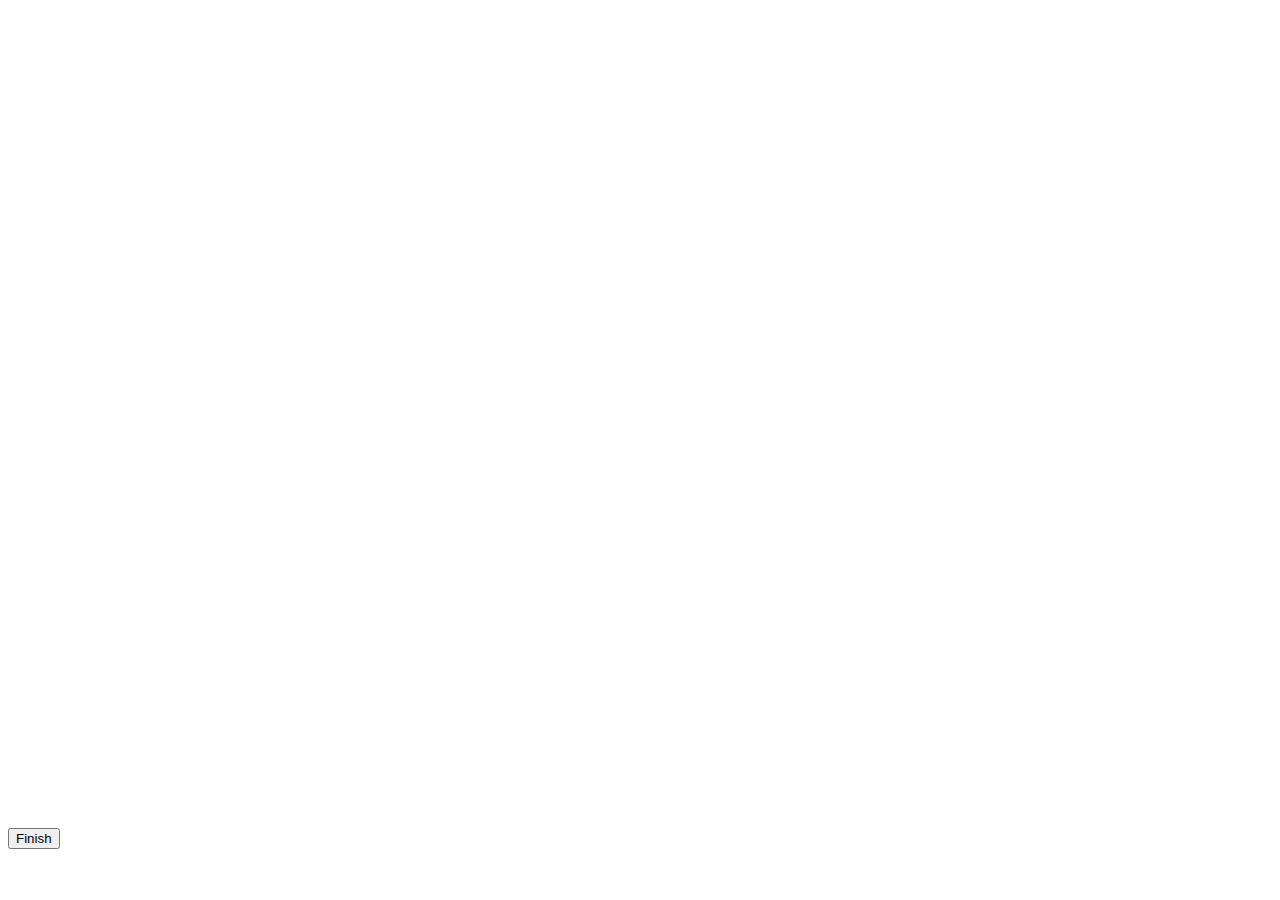
==== index.html @ 02a99284 "initial" ====
<!DOCTYPE html>
<html>
	<body>
		<canvas id="canvas" width="800" height="800"></canvas>
		<script src="canvas.js"></script>
		<p></p>
		<button type="button" onclick="finish()">Finish</button>
	</body>
</html>
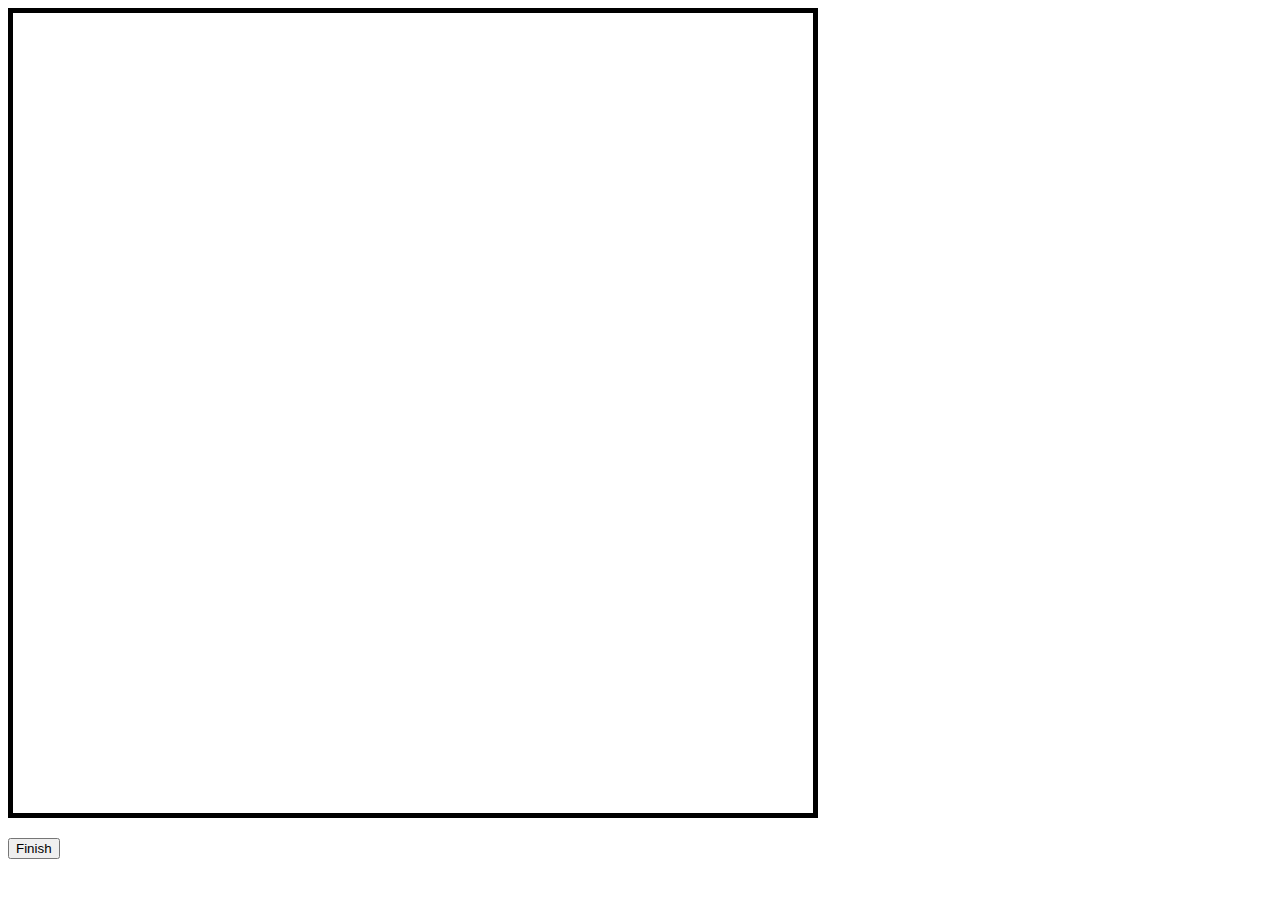
==== commit 62d4f663: "breadth first" ====
--- a/index.html
+++ b/index.html
@@ -1,7 +1,7 @@
 <!DOCTYPE html>
 <html>
 	<body>
-		<canvas id="canvas" width="800" height="800"></canvas>
+		<canvas id="canvas" width="800" height="800" style="border: 5px solid black;"></canvas>
 		<script src="canvas.js"></script>
 		<p></p>
 		<button type="button" onclick="finish()">Finish</button>
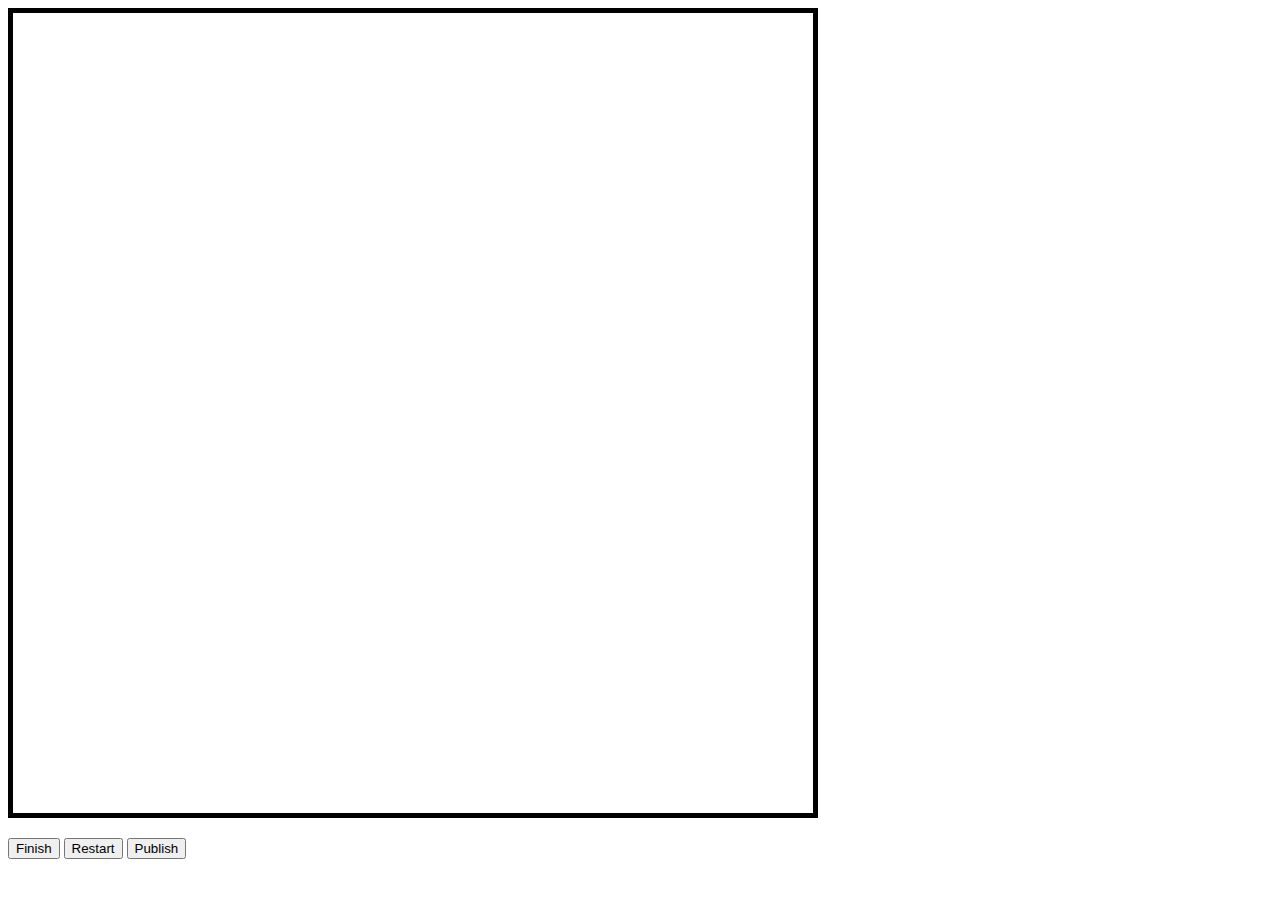
==== commit e8de1a78: "add restart, publish, and gallery" ====
--- a/index.html
+++ b/index.html
@@ -5,5 +5,7 @@
 		<script src="canvas.js"></script>
 		<p></p>
 		<button type="button" onclick="finish()">Finish</button>
+		<button type="button" onclick="restart()">Restart</button>
+		<button type="button" onclick="publish()">Publish</button>
 	</body>
 </html>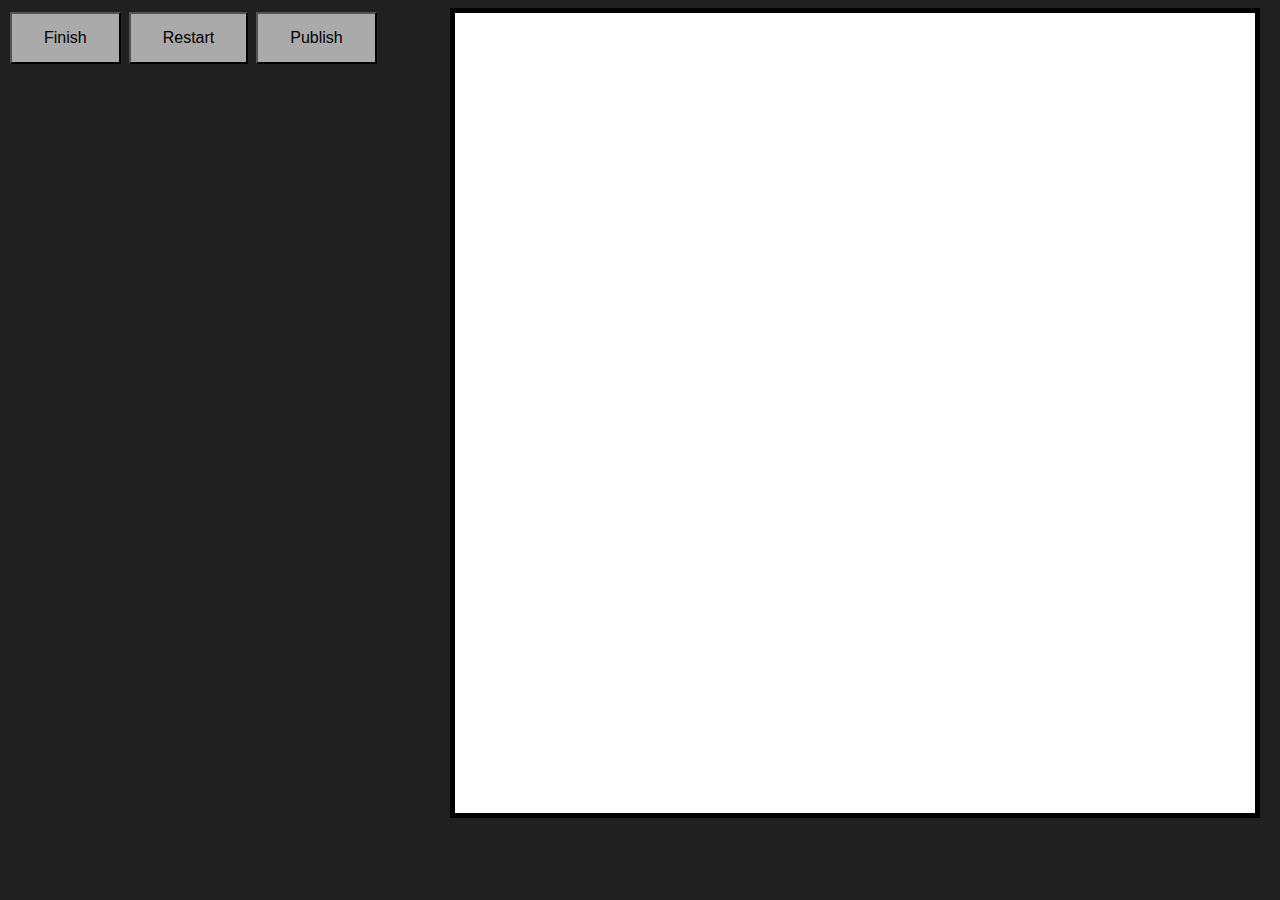
==== commit 9b924087: "basic css" ====
--- a/index.html
+++ b/index.html
@@ -1,11 +1,28 @@
 <!DOCTYPE html>
 <html>
+	<head>
+		<style>
+			body {
+				background-color: #202020
+			}
+			.button {
+				background-color: #AAAAAA;
+				color: black;
+				padding: 15px 32px;
+				text-align: center;
+				display: inline-block;
+				font-size: 16px;
+				margin: 4px 2px;
+			}
+		</style>
+	</head>
 	<body>
-		<canvas id="canvas" width="800" height="800" style="border: 5px solid black;"></canvas>
+		<div id="d1" style="border: 5px solid black; position: absolute; right: 20px; width: 800px; height: 800px;">
+			<canvas id="canvas" width="800" height="800"></canvas>
+		</div>
 		<script src="canvas.js"></script>
-		<p></p>
-		<button type="button" onclick="finish()">Finish</button>
-		<button type="button" onclick="restart()">Restart</button>
-		<button type="button" onclick="publish()">Publish</button>
+		<button class="button" onclick="finish()">Finish</button>
+		<button class="button" onclick="start()">Restart</button>
+		<button class="button" onclick="publish()">Publish</button>
 	</body>
-</html>+</html>
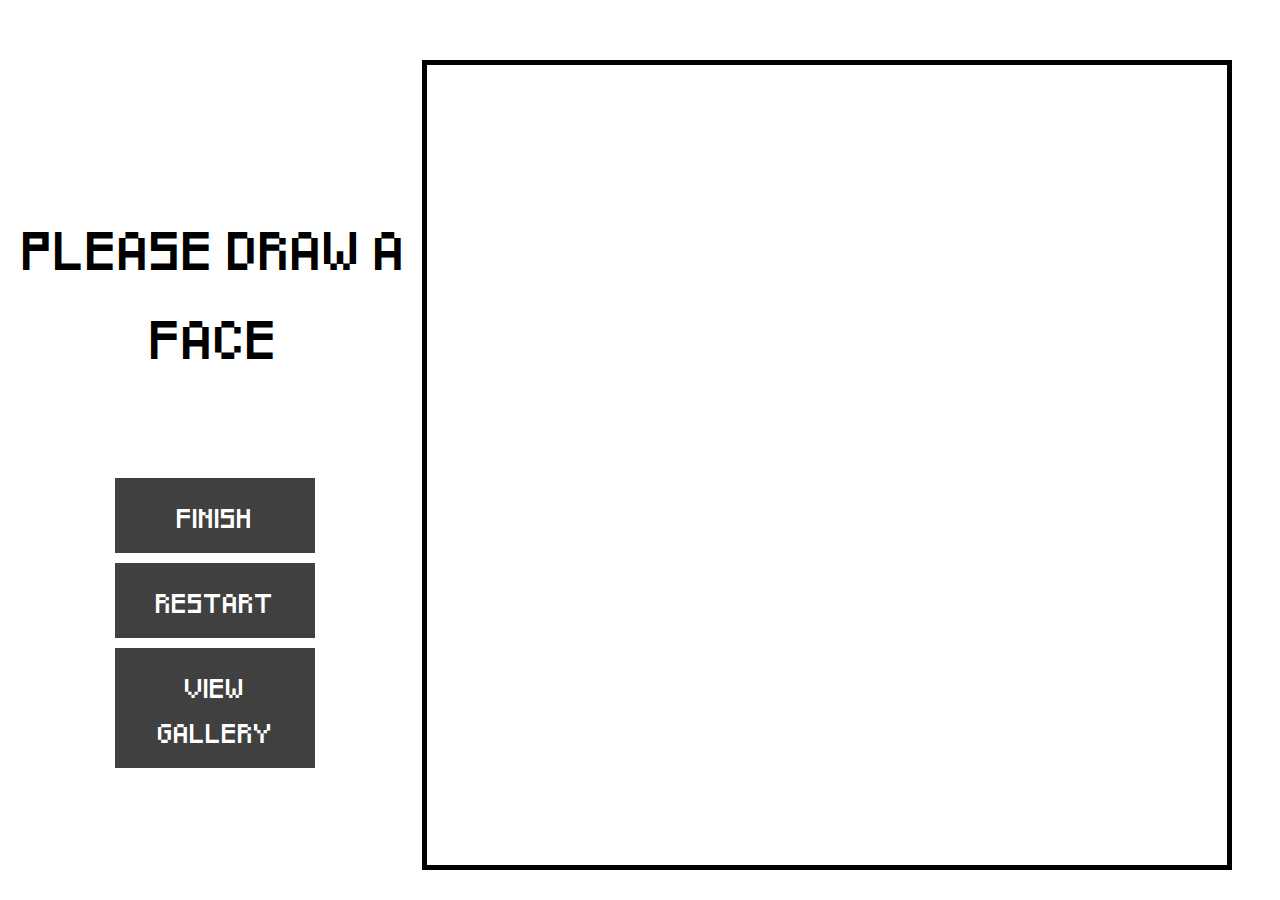
==== commit 3da9caf3: "all but gallery and hidden download button" ====
--- a/index.html
+++ b/index.html
@@ -1,28 +1,61 @@
 <!DOCTYPE html>
 <html>
 	<head>
-		<style>
-			body {
-				background-color: #202020
-			}
-			.button {
-				background-color: #AAAAAA;
-				color: black;
-				padding: 15px 32px;
-				text-align: center;
-				display: inline-block;
-				font-size: 16px;
-				margin: 4px 2px;
-			}
-		</style>
+		<link rel="stylesheet" href="styles.css">
 	</head>
 	<body>
-		<div id="d1" style="border: 5px solid black; position: absolute; right: 20px; width: 800px; height: 800px;">
-			<canvas id="canvas" width="800" height="800"></canvas>
+		<div id="d1">
+			<canvas style="border:  5px solid black; float: right; margin-top: -140px; margin-right:40px;" id="canvas" width="800" height="800"></canvas>
+			<div id="d2">
+			<p style="font-size: 32px; font-family: Pixel; color: black; text-align: center; margin-top: 200px;">PLEASE DRAW A FACE</p>
+			<button class="button" onclick="finish()" style="margin-top: 100px;">FINISH</button>
+			<button class="button" onclick="start()" style="margin-top: 10px;">RESTART</button>
+			<button class="button" onclick="location.href='gallery.html'" style="margin-top: 10px;">VIEW GALLERY</button>
+			</div>
 		</div>
+		
+		<!-- The Modal -->
+		<div id="myModal" class="modal">
+
+		  <!-- Modal content -->
+		  <div class="modal-content">
+			<div class="modal-header">
+			  <span class="close" onclick="closeModal()">&times;</span>
+			  <h2>WELL DONE.</h2>
+			</div>
+			<div style="text-align: center;" class="modal-body">
+			  <img style="border: 5px solid black;" src="images/finish.png"></img>
+			  <form method="get" action="images/sample.png">
+				<input type="image" class="downloadButton" src="images/downloadButton.png"/>
+			  </form>
+			</div>
+			<div class="modal-footer">
+			  <h3 style="color:white;">PUBLISH TO GALLERY?</h3>
+			  <button class="modalButton" onclick="publish()">YES</button>
+			  <button class="modalButton" onclick="closeModal()">NO</h3>
+			</div>
+		  </div>
+		</div>
+		<script>
+			var modal = document.getElementById('myModal');
+			var span = document.getElementsByClassName("close")[0];
+
+			function showPopup() {
+				modal.style.display = "block";
+			}
+			
+			function closeModal() {
+				modal.style.display = "none";
+			}
+			
+			span.onclick = closeModal;
+			
+			window.onclick = function(event) {
+				if (event.target == modal) {
+					modal.style.display = "none";
+				}
+			}
+		</script>
 		<script src="canvas.js"></script>
-		<button class="button" onclick="finish()">Finish</button>
-		<button class="button" onclick="start()">Restart</button>
-		<button class="button" onclick="publish()">Publish</button>
 	</body>
 </html>
--- a/styles.css
+++ b/styles.css
@@ -0,0 +1,120 @@
+@font-face { font-family: Pixel; src: url('fonts/Pixeled.ttf'); }
+				
+			.button {
+				background-color: #404040;
+				width: 200px;
+				display:block;
+				border: none;
+				color: white;
+				padding: 15px 32px;
+				text-align: center;
+				font-size: 16px;
+				font-family: Pixel;
+				margin: auto;
+			}
+			
+			.downloadButton {
+				display: block;
+				float: right;
+				margin-top: -35px;
+			}
+			
+			.button:hover {
+				background-color: #202020;
+				cursor: pointer;
+			}
+			
+			.modalButton {
+				display: inline-block;
+				background-color: #000000;
+				border: none;
+				color: white;
+				padding: 15px 32px;
+				text-align: center;
+				font-size: 16px;
+				font-family: Pixel;
+				margin: 4px 2px;
+			}
+			
+			.modalButton:hover,
+			.modalButton:focus {
+				color: #ff0000;
+				text-decoration: none;
+				cursor: pointer;
+			}
+			
+			/* The Modal (background) */
+			.modal {
+				display: none; /* Hidden by default */
+				position: fixed; /* Stay in place */
+				z-index: 1; /* Sit on top */
+				padding-top: 100px; /* Location of the box */
+				left: 0;
+				top: 0;
+				width: 100%; /* Full width */
+				height: 100%; /* Full height */
+				overflow: auto; /* Enable scroll if needed */
+				background-color: rgb(0,0,0); /* Fallback color */
+				background-color: rgba(0,0,0,0.4); /* Black w/ opacity */
+			}
+
+			/* Modal Content */
+			.modal-content {
+				font-family: Pixel;
+				position: relative;
+				background-color: #fefefe;
+				margin: auto;
+				padding: 0;
+				border: 1px solid #888;
+				width: 40%;
+				box-shadow: 0 4px 8px 0 rgba(0,0,0,0.2),0 6px 20px 0 rgba(0,0,0,0.19);
+				-webkit-animation-name: animatetop;
+				-webkit-animation-duration: 0.4s;
+				animation-name: animatetop;
+				animation-duration: 0.4s
+			}
+
+			/* Add Animation */
+			@-webkit-keyframes animatetop {
+				from {top:-300px; opacity:0} 
+				to {top:0; opacity:1}
+			}
+
+			@keyframes animatetop {
+				from {opacity:0}
+				to {opacity:1}
+			}
+
+			/* The Close Button */
+			.close {
+				color: white;
+				float: right;
+				font-size: 28px;
+				font-weight: bold;
+			}
+
+			.close:hover,
+			.close:focus {
+				color: #ff0000;
+				text-decoration: none;
+				cursor: pointer;
+			}
+
+			.modal-header {
+				padding: 2px 16px;
+				background-color: #000000;
+				color: white;
+			}
+
+			.modal-body {padding: 20px 16px;}
+			
+			.modal-body:hover downloadButton {
+				display: block;
+			}
+
+			.modal-footer {
+				padding: 2px 16px;
+				text-align: center;
+				background-color: #000000;
+				color: white;
+			}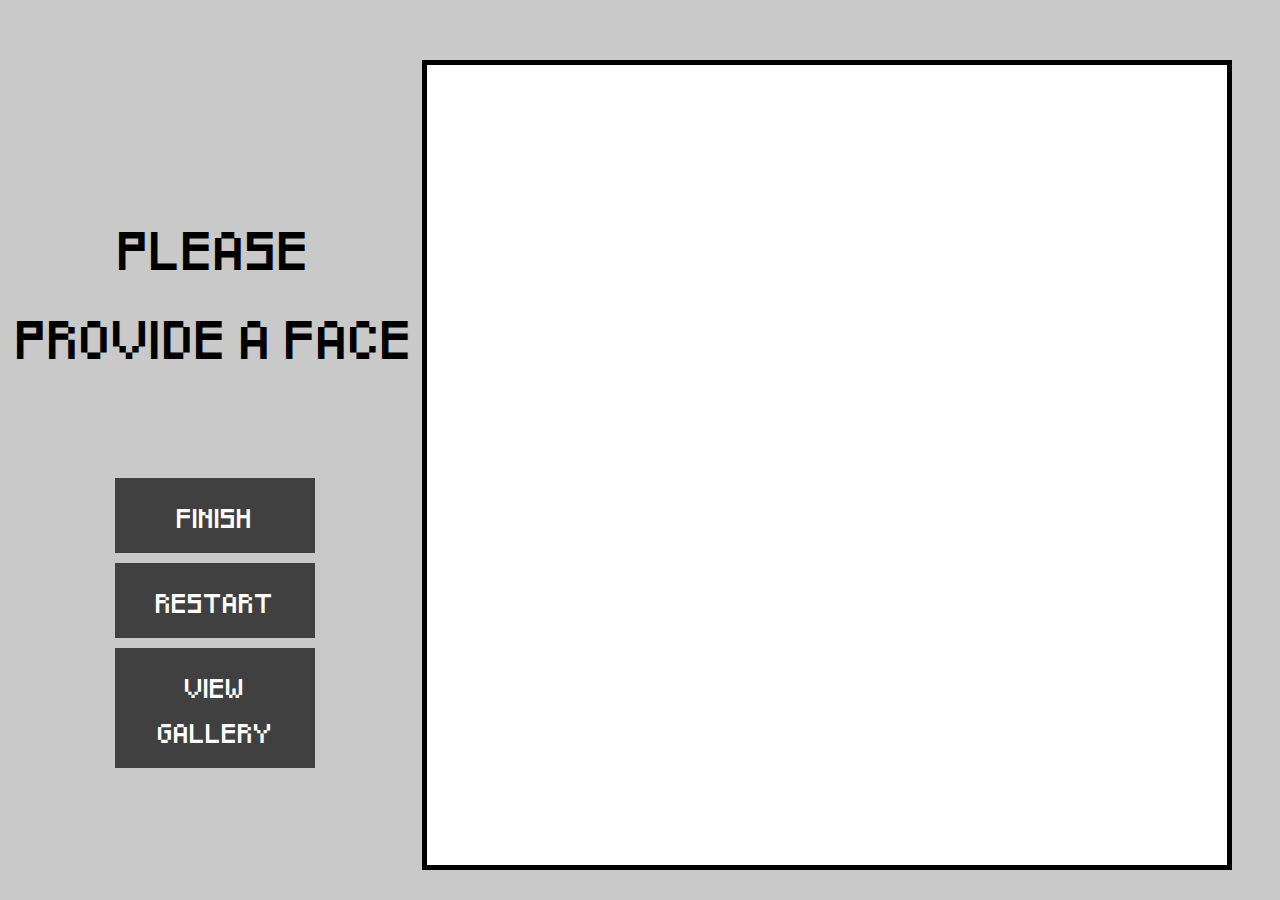
==== commit af2f91fa: "Final commit, gallery done" ====
--- a/index.html
+++ b/index.html
@@ -1,13 +1,16 @@
 <!DOCTYPE html>
 <html>
 	<head>
-		<link rel="stylesheet" href="styles.css">
+		<title>SYNTHESIS</title>
+		<link rel="icon" href="images/favicon.ico" />
+		<link rel="stylesheet" href="styles.css" />
+		<style>body { background-color: #C9C9C9; } </style>
 	</head>
 	<body>
 		<div id="d1">
 			<canvas style="border:  5px solid black; float: right; margin-top: -140px; margin-right:40px;" id="canvas" width="800" height="800"></canvas>
 			<div id="d2">
-			<p style="font-size: 32px; font-family: Pixel; color: black; text-align: center; margin-top: 200px;">PLEASE DRAW A FACE</p>
+			<p style="font-size: 32px; font-family: Pixel; color: black; text-align: center; margin-top: 200px;">PLEASE PROVIDE A FACE</p>
 			<button class="button" onclick="finish()" style="margin-top: 100px;">FINISH</button>
 			<button class="button" onclick="start()" style="margin-top: 10px;">RESTART</button>
 			<button class="button" onclick="location.href='gallery.html'" style="margin-top: 10px;">VIEW GALLERY</button>
@@ -25,13 +28,10 @@
 			</div>
 			<div style="text-align: center;" class="modal-body">
 			  <img style="border: 5px solid black;" src="images/finish.png"></img>
-			  <form method="get" action="images/sample.png">
-				<input type="image" class="downloadButton" src="images/downloadButton.png"/>
-			  </form>
 			</div>
 			<div class="modal-footer">
 			  <h3 style="color:white;">PUBLISH TO GALLERY?</h3>
-			  <button class="modalButton" onclick="publish()">YES</button>
+			  <button class="modalButton" onclick="location.href='gallery.html'">YES</button>
 			  <button class="modalButton" onclick="closeModal()">NO</h3>
 			</div>
 		  </div>
--- a/styles.css
+++ b/styles.css
@@ -1,5 +1,19 @@
 @font-face { font-family: Pixel; src: url('fonts/Pixeled.ttf'); }
-				
+
+			.galleryButtons {
+				background-color: #404040;
+				width: 200px;
+				display:block;
+				border: none;
+				color: white;
+				padding: 10px 10px;
+				text-align: center;
+				font-size: 12px;
+				font-family: Pixel;
+				position: fixed;
+				right: 10px;
+			}
+			
 			.button {
 				background-color: #404040;
 				width: 200px;
@@ -13,13 +27,8 @@
 				margin: auto;
 			}
 			
-			.downloadButton {
-				display: block;
-				float: right;
-				margin-top: -35px;
-			}
-			
-			.button:hover {
+			.button:hover,
+			.galleryButtons:hover {
 				background-color: #202020;
 				cursor: pointer;
 			}
@@ -36,8 +45,20 @@
 				margin: 4px 2px;
 			}
 			
+			.galleryModalButton {
+				display: inline-block;
+				background-color: #000000;
+				border: none;
+				color: white;
+				padding: 5px 5px;
+				text-align: center;
+				font-size: 36px;
+				font-family: Pixel;
+				margin: 4px 2px;
+			}
+			
 			.modalButton:hover,
-			.modalButton:focus {
+			.galleryModalButton:hover {
 				color: #ff0000;
 				text-decoration: none;
 				cursor: pointer;
@@ -66,7 +87,7 @@
 				margin: auto;
 				padding: 0;
 				border: 1px solid #888;
-				width: 40%;
+				width: 35%;
 				box-shadow: 0 4px 8px 0 rgba(0,0,0,0.2),0 6px 20px 0 rgba(0,0,0,0.19);
 				-webkit-animation-name: animatetop;
 				-webkit-animation-duration: 0.4s;
@@ -107,10 +128,6 @@
 			}
 
 			.modal-body {padding: 20px 16px;}
-			
-			.modal-body:hover downloadButton {
-				display: block;
-			}
 
 			.modal-footer {
 				padding: 2px 16px;
